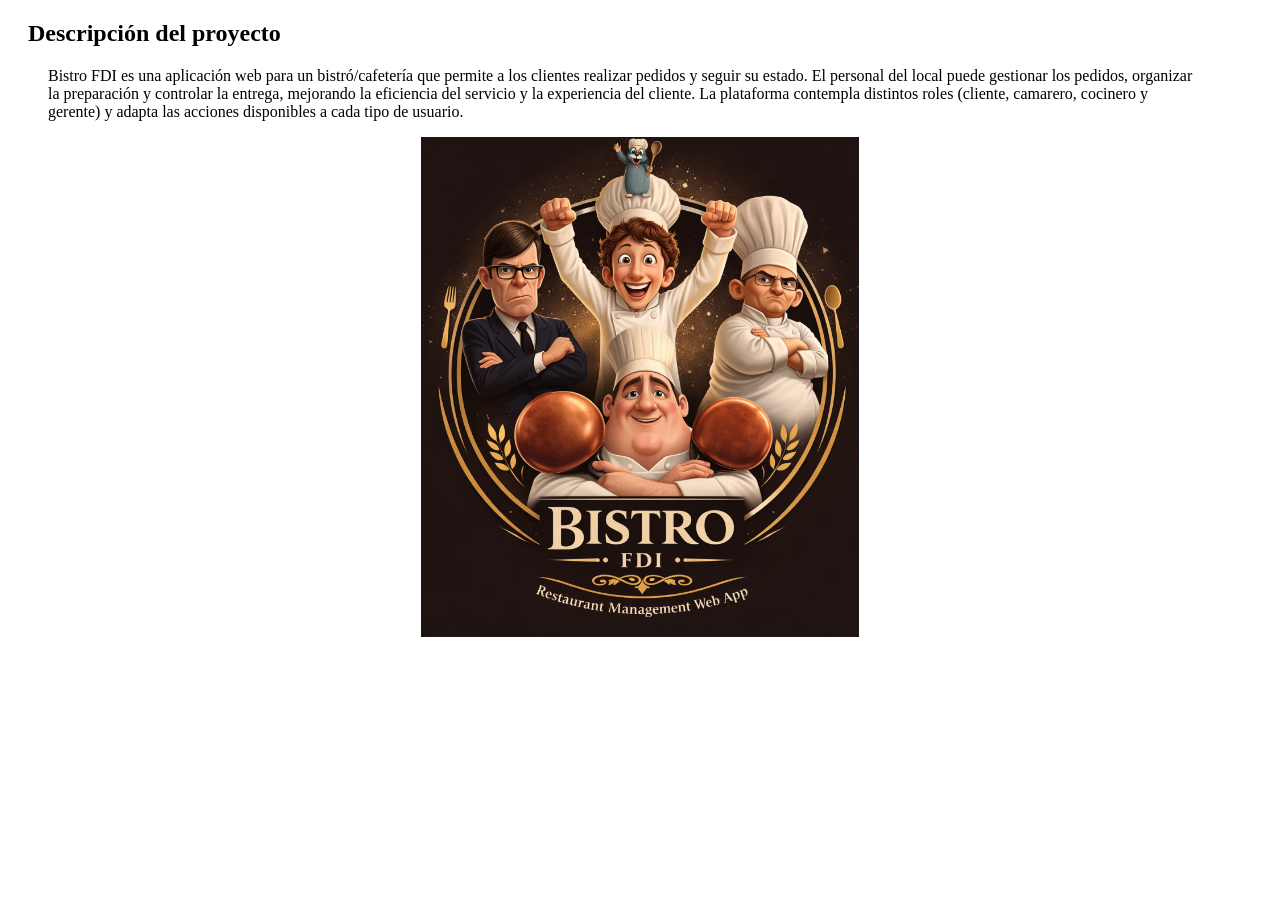
==== index.html @ 79ac9b4f "estilos arreglados" ====
<!doctype html>
<html lang="es">

<head>
  <meta charset="utf-8">
  <title>Inicio | Bistro FDI</title>
  <link rel="stylesheet" href="CSS/estilo.css">
</head>

<body>

  <header id="main-header"></header>
  <script src="JS/header-loader.js"></script>

  <!-- ================= CONTENIDO ================= -->
  <main>
    <h2>Descripción del proyecto</h2>

    <p>
      Bistro FDI es una aplicación web para un bistró/cafetería que permite a los clientes realizar pedidos y seguir su
      estado. El personal del local puede gestionar los pedidos, organizar la preparación y controlar la entrega,
      mejorando la eficiencia del servicio y la experiencia del cliente. La plataforma contempla distintos roles
      (cliente, camarero, cocinero y gerente) y adapta las acciones disponibles a cada tipo de usuario.
    </p>

    <div class="hero">
      <img src="img/logo_personalizado.png" alt="Logo de Bistro FDI" class="foto_centrada">
    </div>

  </main>

</body>

</html>
---- CSS/estilo.css ----
h1 {
    margin-bottom: 20px;
}

h2 {
    margin-left: 20px;
}

h3 {
    margin-top: 30px;
    margin-left: 30px;
}

h4{
    margin-top: 30px;
    margin-left: 40px;
}

p {
    margin-left: 40px;
    margin-right: 70px;
}

fieldset {
    margin-left: 40px;
    margin-right: 70px;
}

table {
    margin-left: 40px;
    margin-right: 70px;
}


.foto_centrada {
    display: block;
    margin-left: auto;
    margin-right: auto;
    max-width: 100%;
    max-height: 500px;
}


.foto_boceto {
    max-width: 70%;
    height: auto;
    border: 1px solid #ddd;
    border-radius: 10px;
    background: #fff;
}

.foto-miembro {
    width: 180px;
    height: 180px;
    object-fit: cover;
    border-radius: 12px;
    border: 1px solid #ddd;
    margin-left: 40px;
    margin-right: 5px;

}

.miembro {
    padding-top: 25px;
    margin-top: 25px;
}

.miembro-contenido {
    display: flex;
    gap: 20px;
    align-items: flex-start;
    flex-wrap: wrap;
}

.datos-miembro {
    flex: 1;
    min-width: 260px;
}

.indice {
  padding: 15px 18px;
  margin: 20px 0 35px;
}

.indice ul {
  margin: 0;
  padding-left: 20px;
}

.nota {
  background: #fff8e1;
  border: 1px solid #f3e2a6;
  border-radius: 10px;
  padding: 12px 14px;
  margin: 18px 0;
}

.volver {
  margin-top: 10px;
}

/*estilo general del la tabla*/
table {
    border-collapse: collapse;
    width: 100%;
    margin: 20px 0;
    font-size: 0.9em;
    min-width: 400px;
}

/* Para el encabezado de la tabla */
thead tr {
    background-color: #009879;
    color: #ffffff;
    text-align: left;
}

/* para que haya espacio en las celdas*/
th, td {
    padding: 12px 15px;
}

/* Para poner las rayas entre filas */
tbody tr {
    border-bottom: 1px solid #dddddd;
}
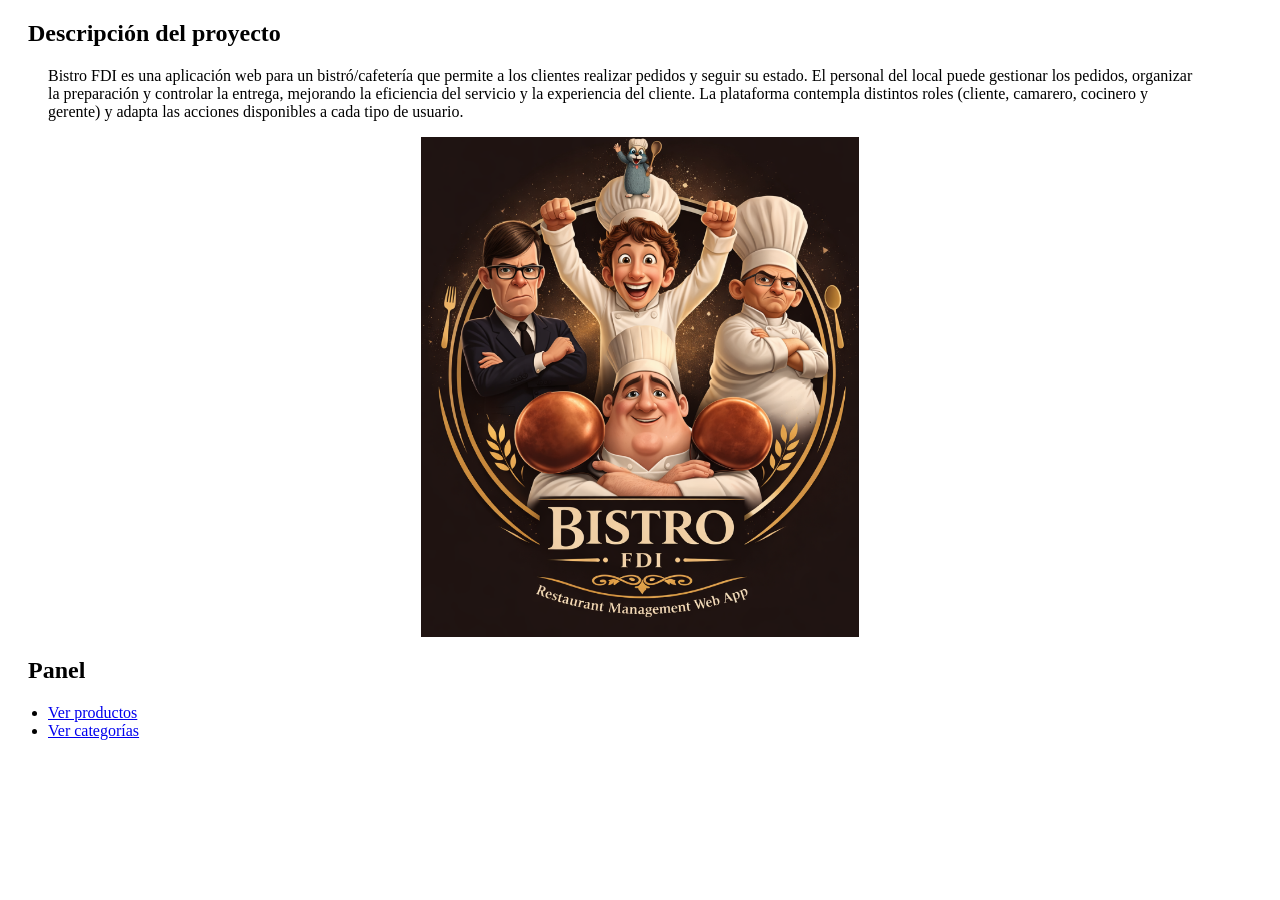
==== commit 08e9bc90: "inicio de pr2" ====
--- a/index.html
+++ b/index.html
@@ -4,7 +4,7 @@
 <head>
   <meta charset="utf-8">
   <title>Inicio | Bistro FDI</title>
-  <link rel="stylesheet" href="CSS/estilo.css">
+  <link href="CSS/estilo.css" rel="stylesheet" type="text/css">
 </head>
 
 <body>
@@ -29,6 +29,24 @@
 
   </main>
 
+  <h2>Panel</h2>
+
+  <ul>
+
+    <li>
+      <a href="vistas/productos/productosList.php">
+        Ver productos
+      </a>
+    </li>
+
+    <li>
+      <a href="vistas/categorias/categoriasList.php">
+        Ver categorías
+      </a>
+    </li>
+
+  </ul>
+
 </body>
 
-</html>
+</html>
--- a/CSS/estilo.css
+++ b/CSS/estilo.css
@@ -11,7 +11,7 @@
     margin-left: 30px;
 }
 
-h4{
+h4 {
     margin-top: 30px;
     margin-left: 40px;
 }
@@ -60,6 +60,11 @@
 
 }
 
+.boceto {
+    margin-top: 60px;
+    margin-left: 30px;
+}
+
 .miembro {
     padding-top: 25px;
     margin-top: 25px;
@@ -78,25 +83,30 @@
 }
 
 .indice {
-  padding: 15px 18px;
-  margin: 20px 0 35px;
+    padding: 15px 18px;
+    margin: 20px 0 35px;
 }
 
 .indice ul {
-  margin: 0;
-  padding-left: 20px;
+    margin: 0;
+    padding-left: 20px;
 }
 
 .nota {
-  background: #fff8e1;
-  border: 1px solid #f3e2a6;
-  border-radius: 10px;
-  padding: 12px 14px;
-  margin: 18px 0;
+    background: #fff8e1;
+    border: 1px solid #f3e2a6;
+    border-radius: 10px;
+    padding: 12px 14px;
+    margin: 18px 0;
 }
 
 .volver {
-  margin-top: 10px;
+    margin-top: 10px;
+}
+
+.flujos{
+    margin-top: 80px;
+    margin-left: 30px;
 }
 
 /*estilo general del la tabla*/
@@ -116,7 +126,8 @@
 }
 
 /* para que haya espacio en las celdas*/
-th, td {
+th,
+td {
     padding: 12px 15px;
 }
 
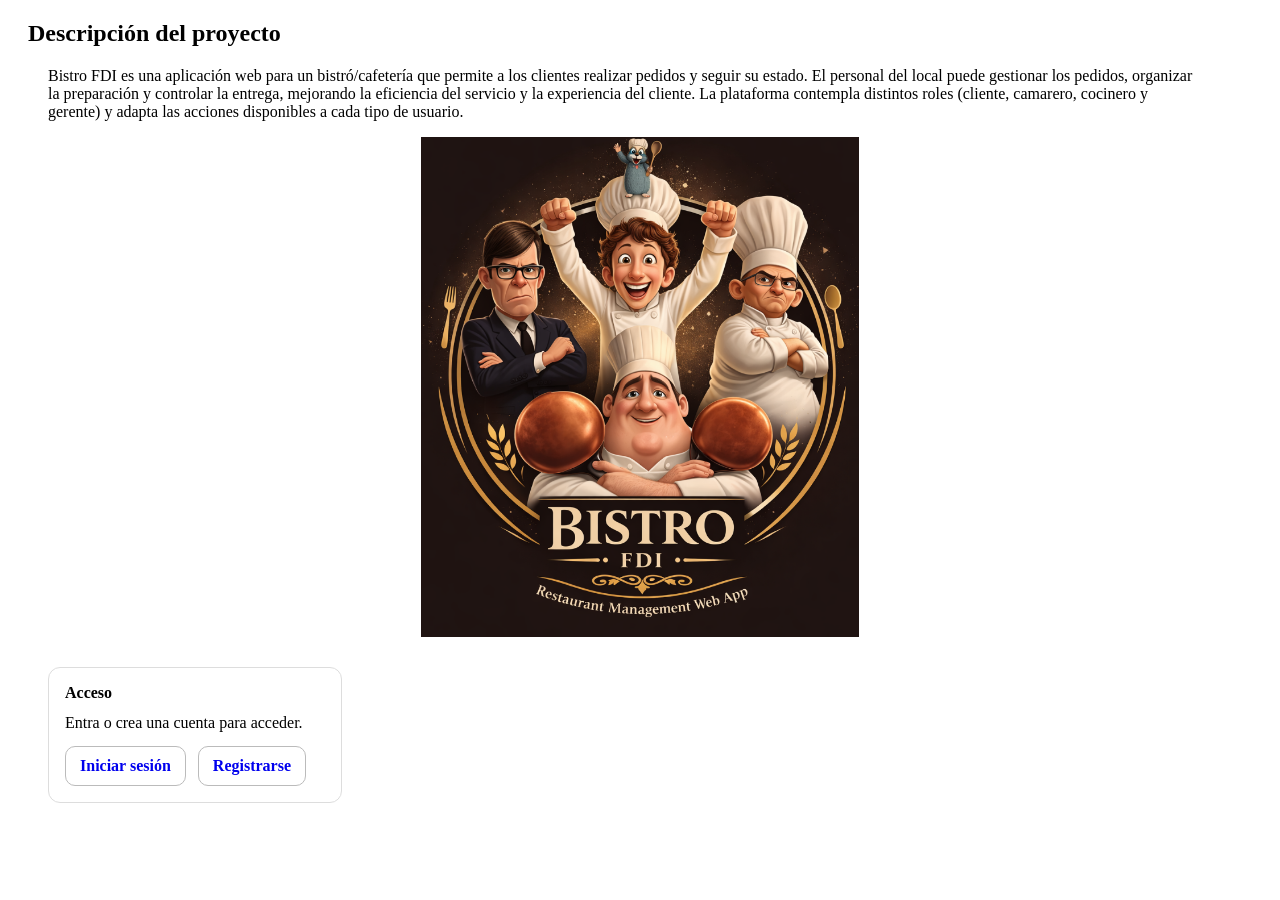
==== commit 57791649: "Cambios funcionalidad 0" ====
--- a/index.html
+++ b/index.html
@@ -27,26 +27,30 @@
       <img src="img/logo_personalizado.png" alt="Logo de Bistro FDI" class="foto_centrada">
     </div>
 
+    <!-- ================= ACCESO ================= -->
+    <section aria-label="Acceso al prototipo" style="margin-top: 30px;">
+      <div style="display:flex; gap:20px; flex-wrap:wrap; margin-left:40px; margin-right:1300px;">
+
+        <!-- Caja 1: Acceso -->
+        <div style="flex:1; min-width:260px; border:1px solid #ddd; border-radius:12px; padding:16px; background:#fff;">
+          <h4 style="margin:0 0 12px 0;">Acceso</h4>
+          <p style="margin:0 0 14px 0;">Entra o crea una cuenta para acceder.</p>
+          <div style="display:flex; gap:12px; flex-wrap:wrap;">
+            <a href="func0/acceso.php#login" style="display:inline-block; padding:10px 14px; border:1px solid #bbb; border-radius:10px; text-decoration:none; font-weight:bold;">
+              Iniciar sesión
+            </a>
+            <a href="func0/acceso.php#registro" style="display:inline-block; padding:10px 14px; border:1px solid #bbb; border-radius:10px; text-decoration:none; font-weight:bold;">
+              Registrarse
+            </a>
+          </div>
+        </div>
+        </div>
+
+      </div>
+    </section>
+
   </main>
-
-  <h2>Panel</h2>
-
-  <ul>
-
-    <li>
-      <a href="vistas/productos/productosList.php">
-        Ver productos
-      </a>
-    </li>
-
-    <li>
-      <a href="vistas/categorias/categoriasList.php">
-        Ver categorías
-      </a>
-    </li>
-
-  </ul>
 
 </body>
 
-</html>+</html>
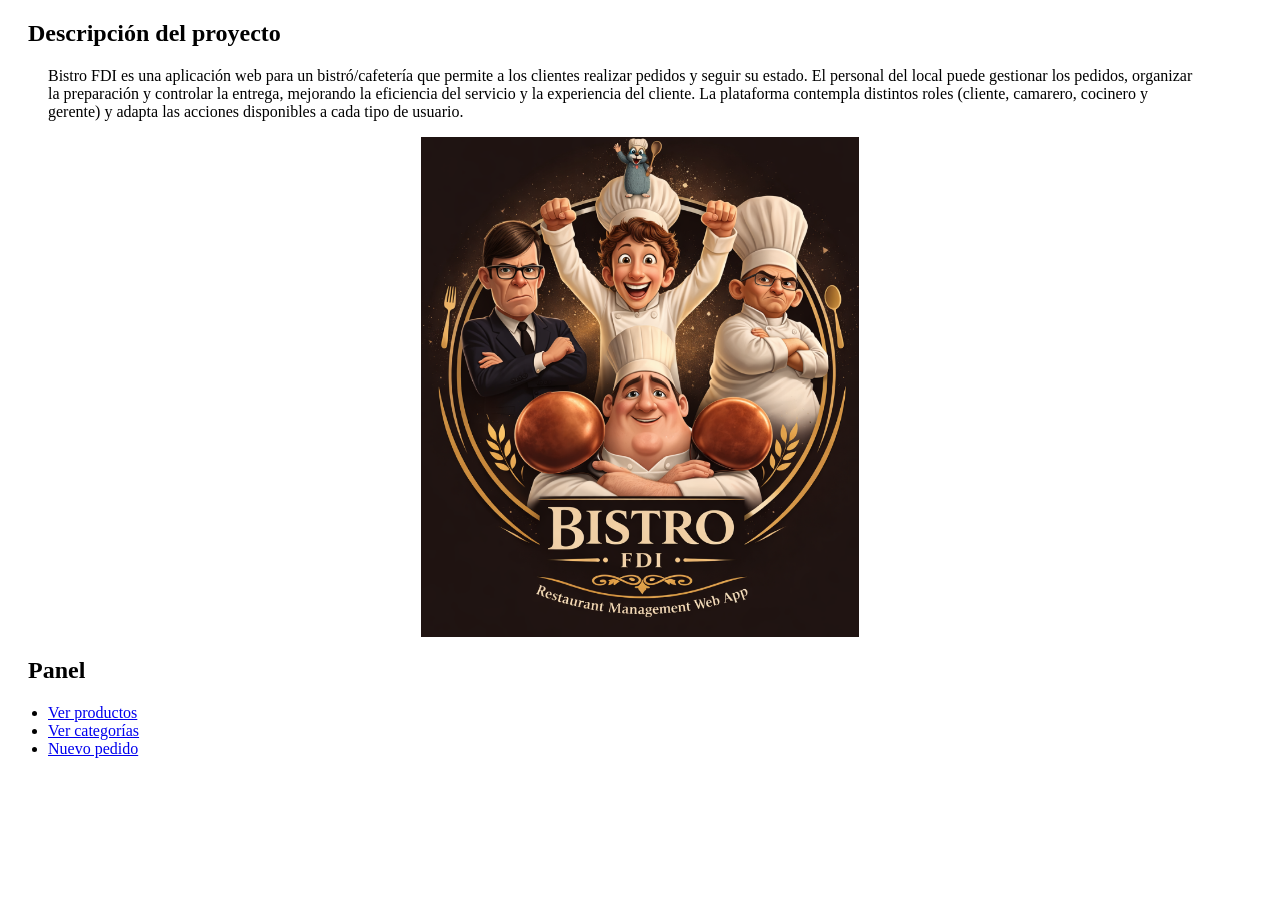
==== commit 76cd704d: "flujo del cliente hasta catalogo casi, falta usuario para verlo en interfaz" ====
--- a/index.html
+++ b/index.html
@@ -27,30 +27,30 @@
       <img src="img/logo_personalizado.png" alt="Logo de Bistro FDI" class="foto_centrada">
     </div>
 
-    <!-- ================= ACCESO ================= -->
-    <section aria-label="Acceso al prototipo" style="margin-top: 30px;">
-      <div style="display:flex; gap:20px; flex-wrap:wrap; margin-left:40px; margin-right:1300px;">
+  </main>
 
-        <!-- Caja 1: Acceso -->
-        <div style="flex:1; min-width:260px; border:1px solid #ddd; border-radius:12px; padding:16px; background:#fff;">
-          <h4 style="margin:0 0 12px 0;">Acceso</h4>
-          <p style="margin:0 0 14px 0;">Entra o crea una cuenta para acceder.</p>
-          <div style="display:flex; gap:12px; flex-wrap:wrap;">
-            <a href="func0/acceso.php#login" style="display:inline-block; padding:10px 14px; border:1px solid #bbb; border-radius:10px; text-decoration:none; font-weight:bold;">
-              Iniciar sesión
-            </a>
-            <a href="func0/acceso.php#registro" style="display:inline-block; padding:10px 14px; border:1px solid #bbb; border-radius:10px; text-decoration:none; font-weight:bold;">
-              Registrarse
-            </a>
-          </div>
-        </div>
-        </div>
+  <h2>Panel</h2>
 
-      </div>
-    </section>
+  <ul>
 
-  </main>
+    <li>
+      <a href="vistas/productos/productosList.php">
+        Ver productos
+      </a>
+    </li>
+
+    <li>
+      <a href="vistas/categorias/categoriasList.php">
+        Ver categorías
+      </a>
+    </li>
+
+     <li>
+      <a href="vistas/pedidos/elegirTipo.php">
+        Nuevo pedido
+      </a>
+  </ul>
 
 </body>
 
-</html>
+</html>
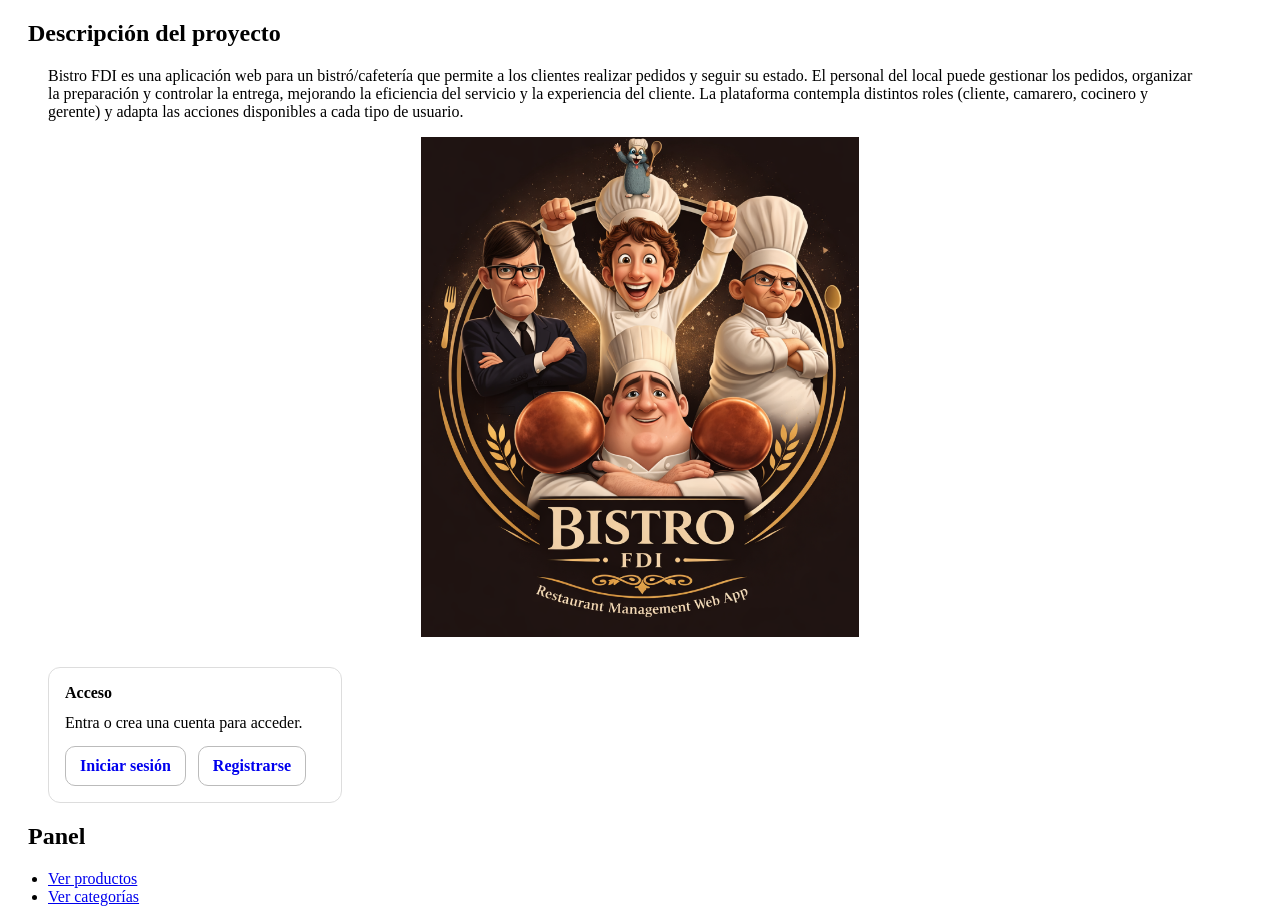
==== commit c90dfd98: "solucionando merge en index" ====
--- a/index.html
+++ b/index.html
@@ -27,6 +27,28 @@
       <img src="img/logo_personalizado.png" alt="Logo de Bistro FDI" class="foto_centrada">
     </div>
 
+    <!-- ================= ACCESO ================= -->
+    <section aria-label="Acceso al prototipo" style="margin-top: 30px;">
+      <div style="display:flex; gap:20px; flex-wrap:wrap; margin-left:40px; margin-right:1300px;">
+
+        <!-- Caja 1: Acceso -->
+        <div style="flex:1; min-width:260px; border:1px solid #ddd; border-radius:12px; padding:16px; background:#fff;">
+          <h4 style="margin:0 0 12px 0;">Acceso</h4>
+          <p style="margin:0 0 14px 0;">Entra o crea una cuenta para acceder.</p>
+          <div style="display:flex; gap:12px; flex-wrap:wrap;">
+            <a href="func0/acceso.php#login" style="display:inline-block; padding:10px 14px; border:1px solid #bbb; border-radius:10px; text-decoration:none; font-weight:bold;">
+              Iniciar sesión
+            </a>
+            <a href="func0/acceso.php#registro" style="display:inline-block; padding:10px 14px; border:1px solid #bbb; border-radius:10px; text-decoration:none; font-weight:bold;">
+              Registrarse
+            </a>
+          </div>
+        </div>
+        </div>
+
+      </div>
+    </section>
+
   </main>
 
   <h2>Panel</h2>
@@ -45,12 +67,8 @@
       </a>
     </li>
 
-     <li>
-      <a href="vistas/pedidos/elegirTipo.php">
-        Nuevo pedido
-      </a>
   </ul>
 
 </body>
 
-</html>+</html>
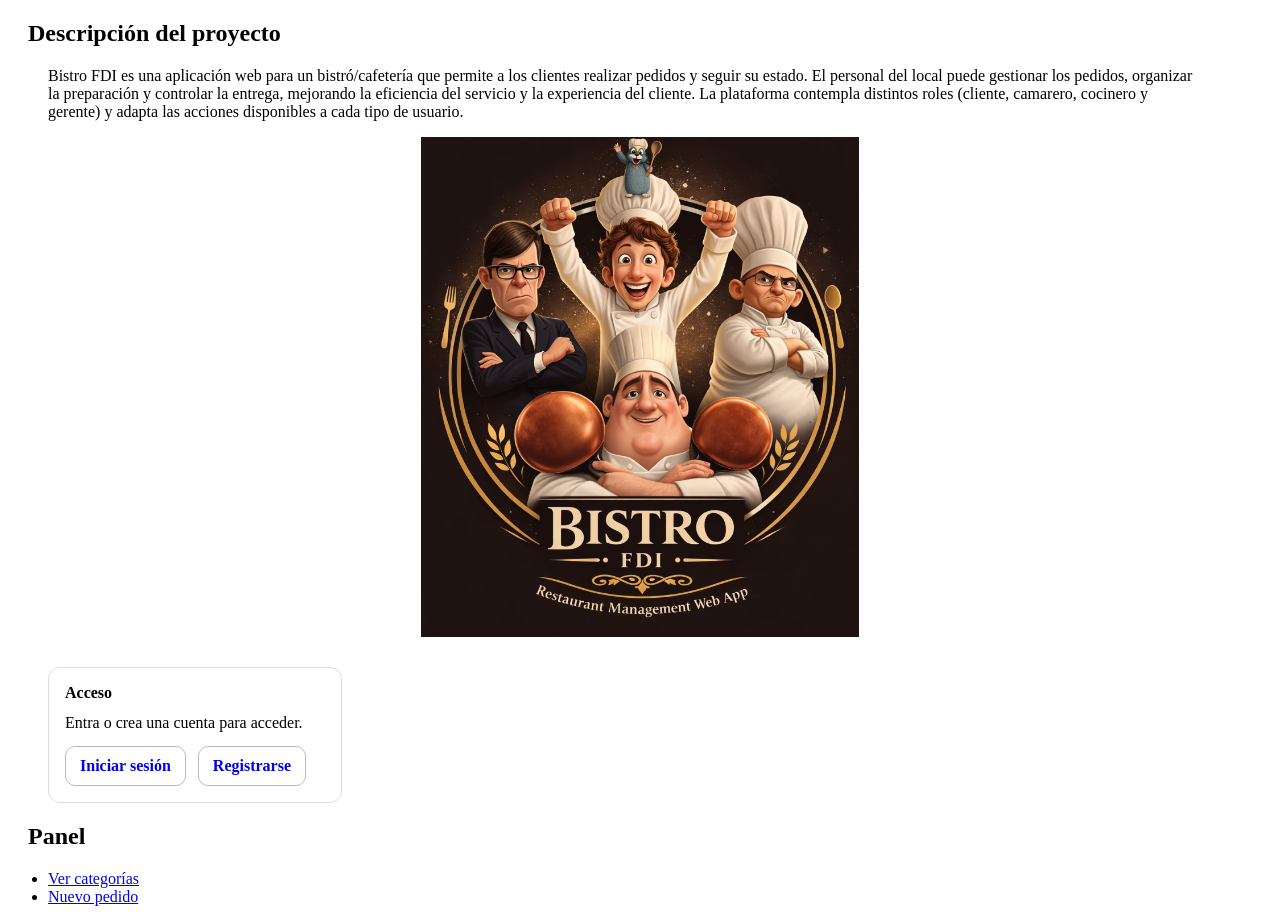
==== commit 85b3e4dd: "solucion merge 2" ====
--- a/index.html
+++ b/index.html
@@ -56,19 +56,20 @@
   <ul>
 
     <li>
-      <a href="vistas/productos/productosList.php">
-        Ver productos
-      </a>
-    </li>
-
-    <li>
       <a href="vistas/categorias/categoriasList.php">
         Ver categorías
       </a>
     </li>
 
+    </li>
+
+     <li>
+      <a href="vistas/pedidos/elegirTipo.php">
+        Nuevo pedido
+      </a>
+
   </ul>
 
 </body>
 
-</html>
+</html>
